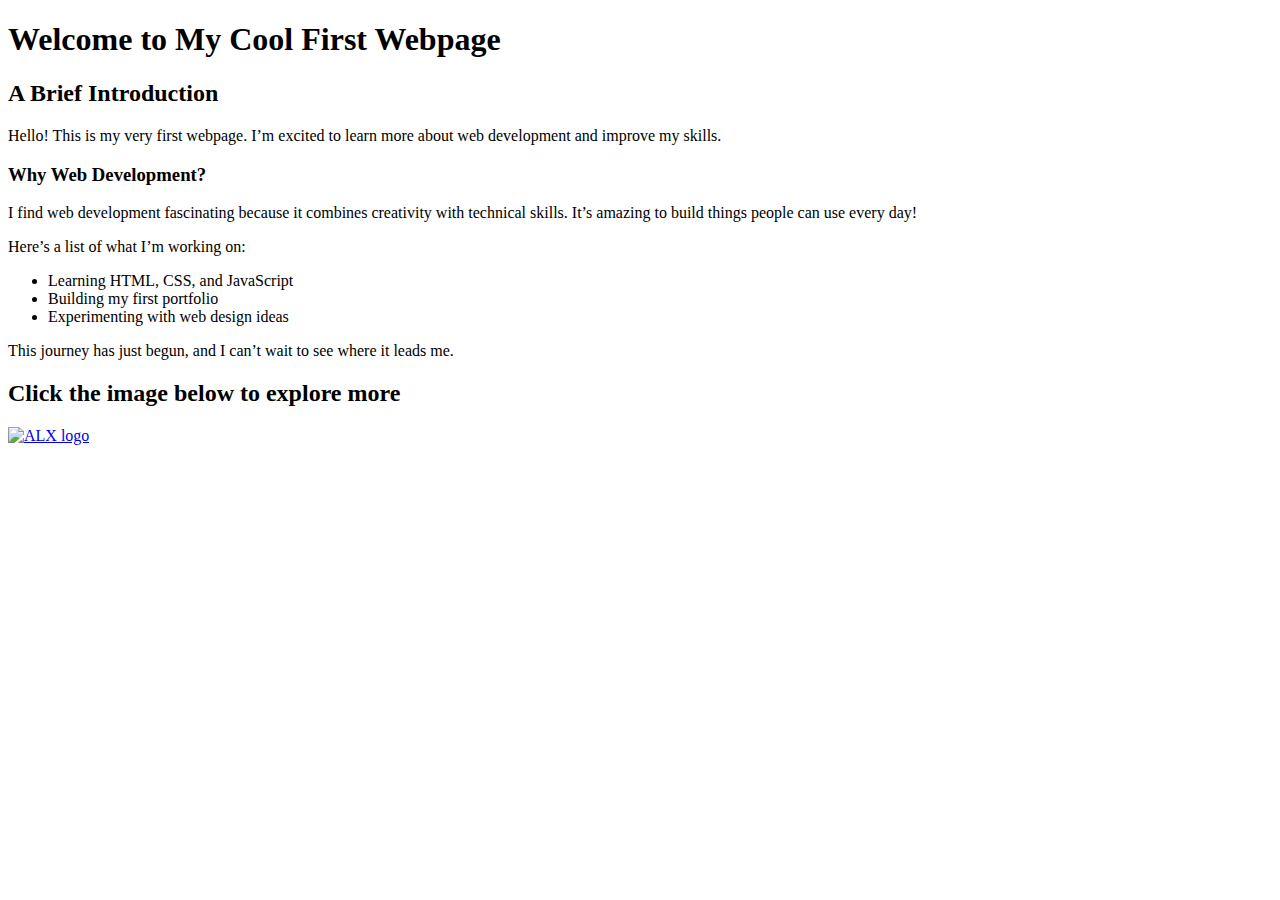
==== html_basic/index.html @ 52527ed3 "Add files via upload" ====
<!DOCTYPE html>
<html lang="en">
<head>
    <meta charset="UTF-8">
    <meta name="viewport" content="width=device-width, initial-scale=1.0">
    <title>My Cool First Webpage</title>
</head>
<body>
    <h1>Welcome to My Cool First Webpage</h1>

    <h2>A Brief Introduction</h2>
    <p>Hello! This is my very first webpage. I’m excited to learn more about web development and improve my skills.</p>

    <h3>Why Web Development?</h3>
    <p>I find web development fascinating because it combines creativity with technical skills. It’s amazing to build things people can use every day!</p>

    <p>Here’s a list of what I’m working on:</p>
    <ul>
        <li>Learning HTML, CSS, and JavaScript</li>
        <li>Building my first portfolio</li>
        <li>Experimenting with web design ideas</li>
    </ul>

    <p>This journey has just begun, and I can’t wait to see where it leads me.</p>

    <h2>Click the image below to explore more</h2>
    <a href="https://www.alxafrica.com/"><img src="https://i.ibb.co/gTDZZT8/ALX-Logo-07.png" alt="ALX logo" style="width:300px;"></a>

</body>
</html>
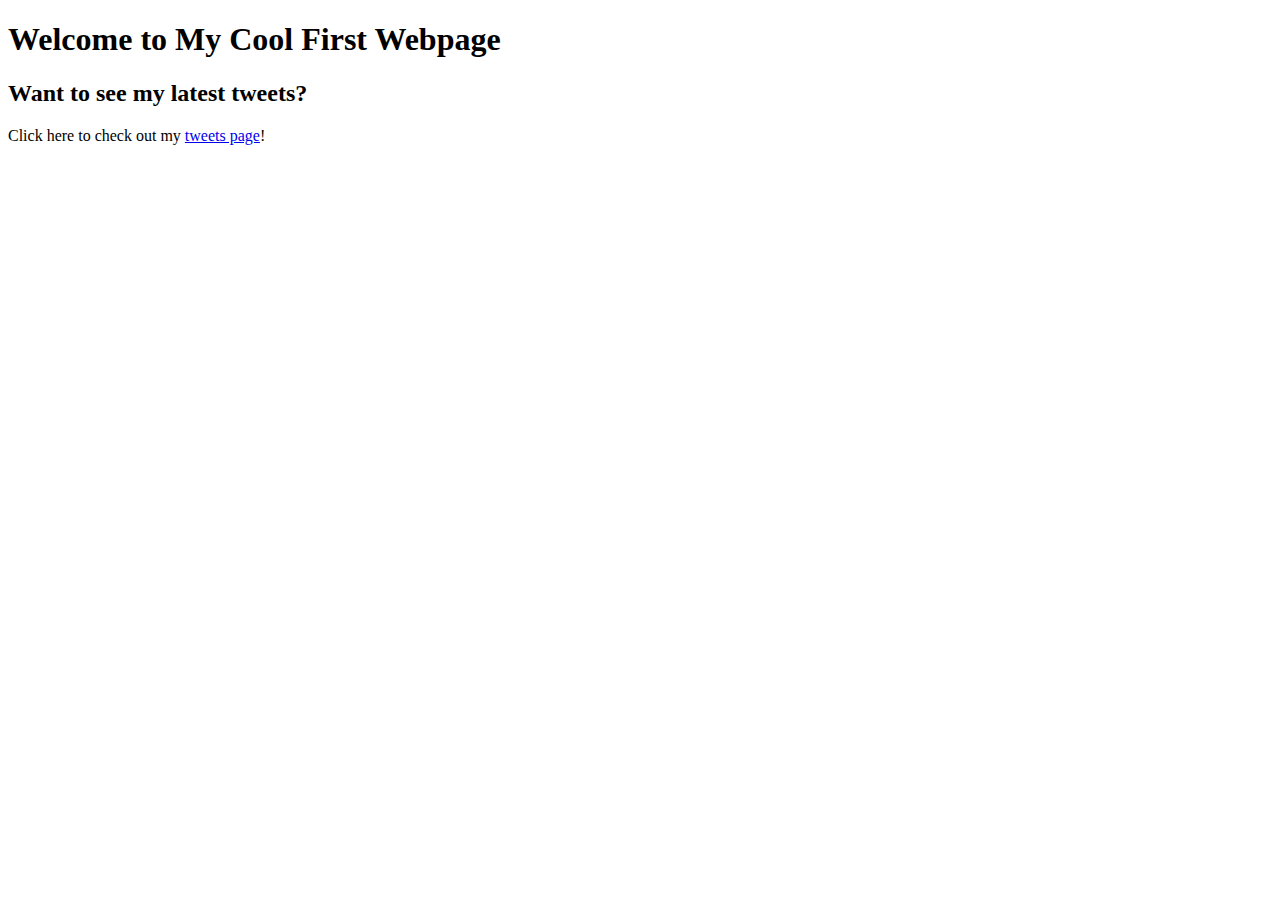
==== commit 9852bae2: "Add files via upload" ====
--- a/html_basic/index.html
+++ b/html_basic/index.html
@@ -8,23 +8,10 @@
 <body>
     <h1>Welcome to My Cool First Webpage</h1>
 
-    <h2>A Brief Introduction</h2>
-    <p>Hello! This is my very first webpage. I’m excited to learn more about web development and improve my skills.</p>
+    <!-- Other content -->
 
-    <h3>Why Web Development?</h3>
-    <p>I find web development fascinating because it combines creativity with technical skills. It’s amazing to build things people can use every day!</p>
-
-    <p>Here’s a list of what I’m working on:</p>
-    <ul>
-        <li>Learning HTML, CSS, and JavaScript</li>
-        <li>Building my first portfolio</li>
-        <li>Experimenting with web design ideas</li>
-    </ul>
-
-    <p>This journey has just begun, and I can’t wait to see where it leads me.</p>
-
-    <h2>Click the image below to explore more</h2>
-    <a href="https://www.alxafrica.com/"><img src="https://i.ibb.co/gTDZZT8/ALX-Logo-07.png" alt="ALX logo" style="width:300px;"></a>
+    <h2>Want to see my latest tweets?</h2>
+    <p>Click here to check out my <a href="tweets.html">tweets page</a>!</p>
 
 </body>
 </html>
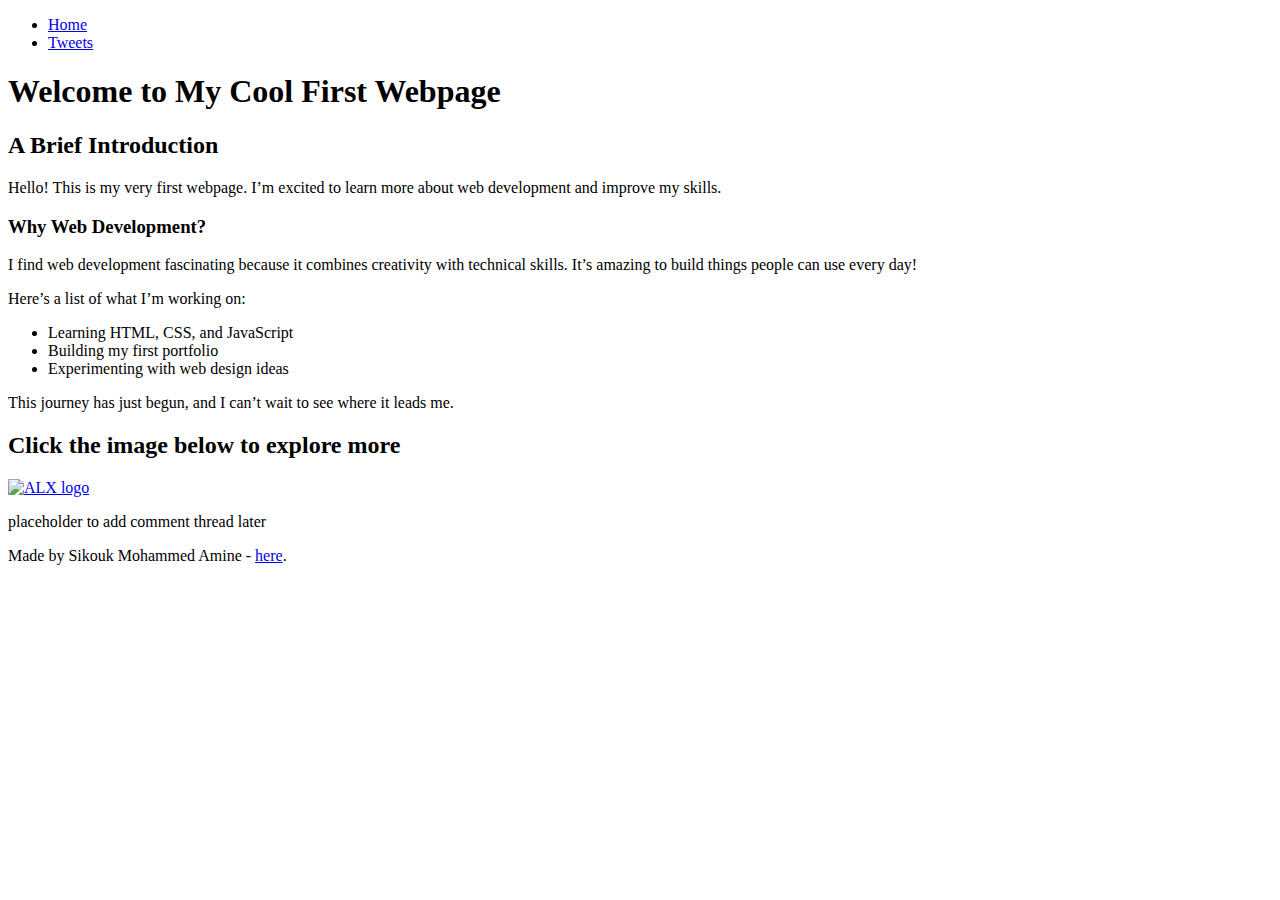
==== commit a4e84b1b: "Update index.html" ====
--- a/html_basic/index.html
+++ b/html_basic/index.html
@@ -6,12 +6,50 @@
     <title>My Cool First Webpage</title>
 </head>
 <body>
-    <h1>Welcome to My Cool First Webpage</h1>
 
-    <!-- Other content -->
+    <!-- Header section -->
+    <header>
+        <nav>
+            <ul>
+                <li><a href="index.html">Home</a></li>
+                <li><a href="tweets.html">Tweets</a></li>
+            </ul>
+        </nav>
+    </header>
 
-    <h2>Want to see my latest tweets?</h2>
-    <p>Click here to check out my <a href="tweets.html">tweets page</a>!</p>
+    <!-- Main content section -->
+    <main>
+        <article>
+            <h1>Welcome to My Cool First Webpage</h1>
+
+            <h2>A Brief Introduction</h2>
+            <p>Hello! This is my very first webpage. I’m excited to learn more about web development and improve my skills.</p>
+
+            <h3>Why Web Development?</h3>
+            <p>I find web development fascinating because it combines creativity with technical skills. It’s amazing to build things people can use every day!</p>
+
+            <p>Here’s a list of what I’m working on:</p>
+            <ul>
+                <li>Learning HTML, CSS, and JavaScript</li>
+                <li>Building my first portfolio</li>
+                <li>Experimenting with web design ideas</li>
+            </ul>
+
+            <p>This journey has just begun, and I can’t wait to see where it leads me.</p>
+
+            <h2>Click the image below to explore more</h2>
+            <a href="https://www.alxafrica.com/"><img src="https://i.ibb.co/gTDZZT8/ALX-Logo-07.png" alt="ALX logo" style="width:300px;"></a>
+        </article>
+
+        <aside>
+            <p>placeholder to add comment thread later</p>
+        </aside>
+    </main>
+
+    <!-- Footer section -->
+    <footer>
+        <p>Made by Sikouk Mohammed Amine - <a href="https://www.linkedin.com/in/sikouyk-mohammed-amine" target="_blank">here</a>.</p>
+    </footer>
 
 </body>
 </html>
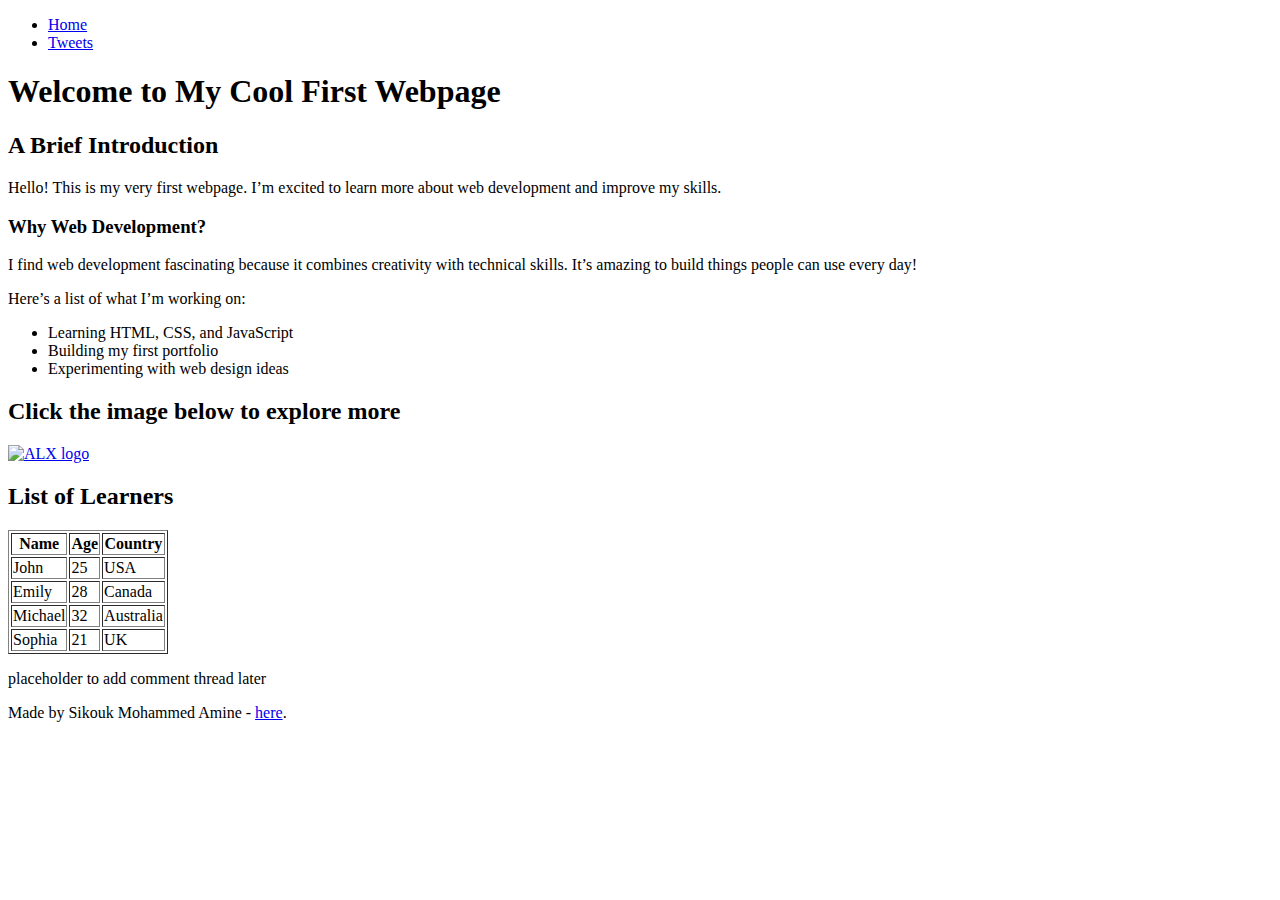
==== commit b3fd0413: "Update index.html" ====
--- a/html_basic/index.html
+++ b/html_basic/index.html
@@ -35,10 +35,42 @@
                 <li>Experimenting with web design ideas</li>
             </ul>
 
-            <p>This journey has just begun, and I can’t wait to see where it leads me.</p>
-
             <h2>Click the image below to explore more</h2>
             <a href="https://www.alxafrica.com/"><img src="https://i.ibb.co/gTDZZT8/ALX-Logo-07.png" alt="ALX logo" style="width:300px;"></a>
+
+            <!-- Table of learners -->
+            <h2>List of Learners</h2>
+            <table border="1">
+                <thead>
+                    <tr>
+                        <th>Name</th>
+                        <th>Age</th>
+                        <th>Country</th>
+                    </tr>
+                </thead>
+                <tbody>
+                    <tr>
+                        <td>John</td>
+                        <td>25</td>
+                        <td>USA</td>
+                    </tr>
+                    <tr>
+                        <td>Emily</td>
+                        <td>28</td>
+                        <td>Canada</td>
+                    </tr>
+                    <tr>
+                        <td>Michael</td>
+                        <td>32</td>
+                        <td>Australia</td>
+                    </tr>
+                    <tr>
+                        <td>Sophia</td>
+                        <td>21</td>
+                        <td>UK</td>
+                    </tr>
+                </tbody>
+            </table>
         </article>
 
         <aside>
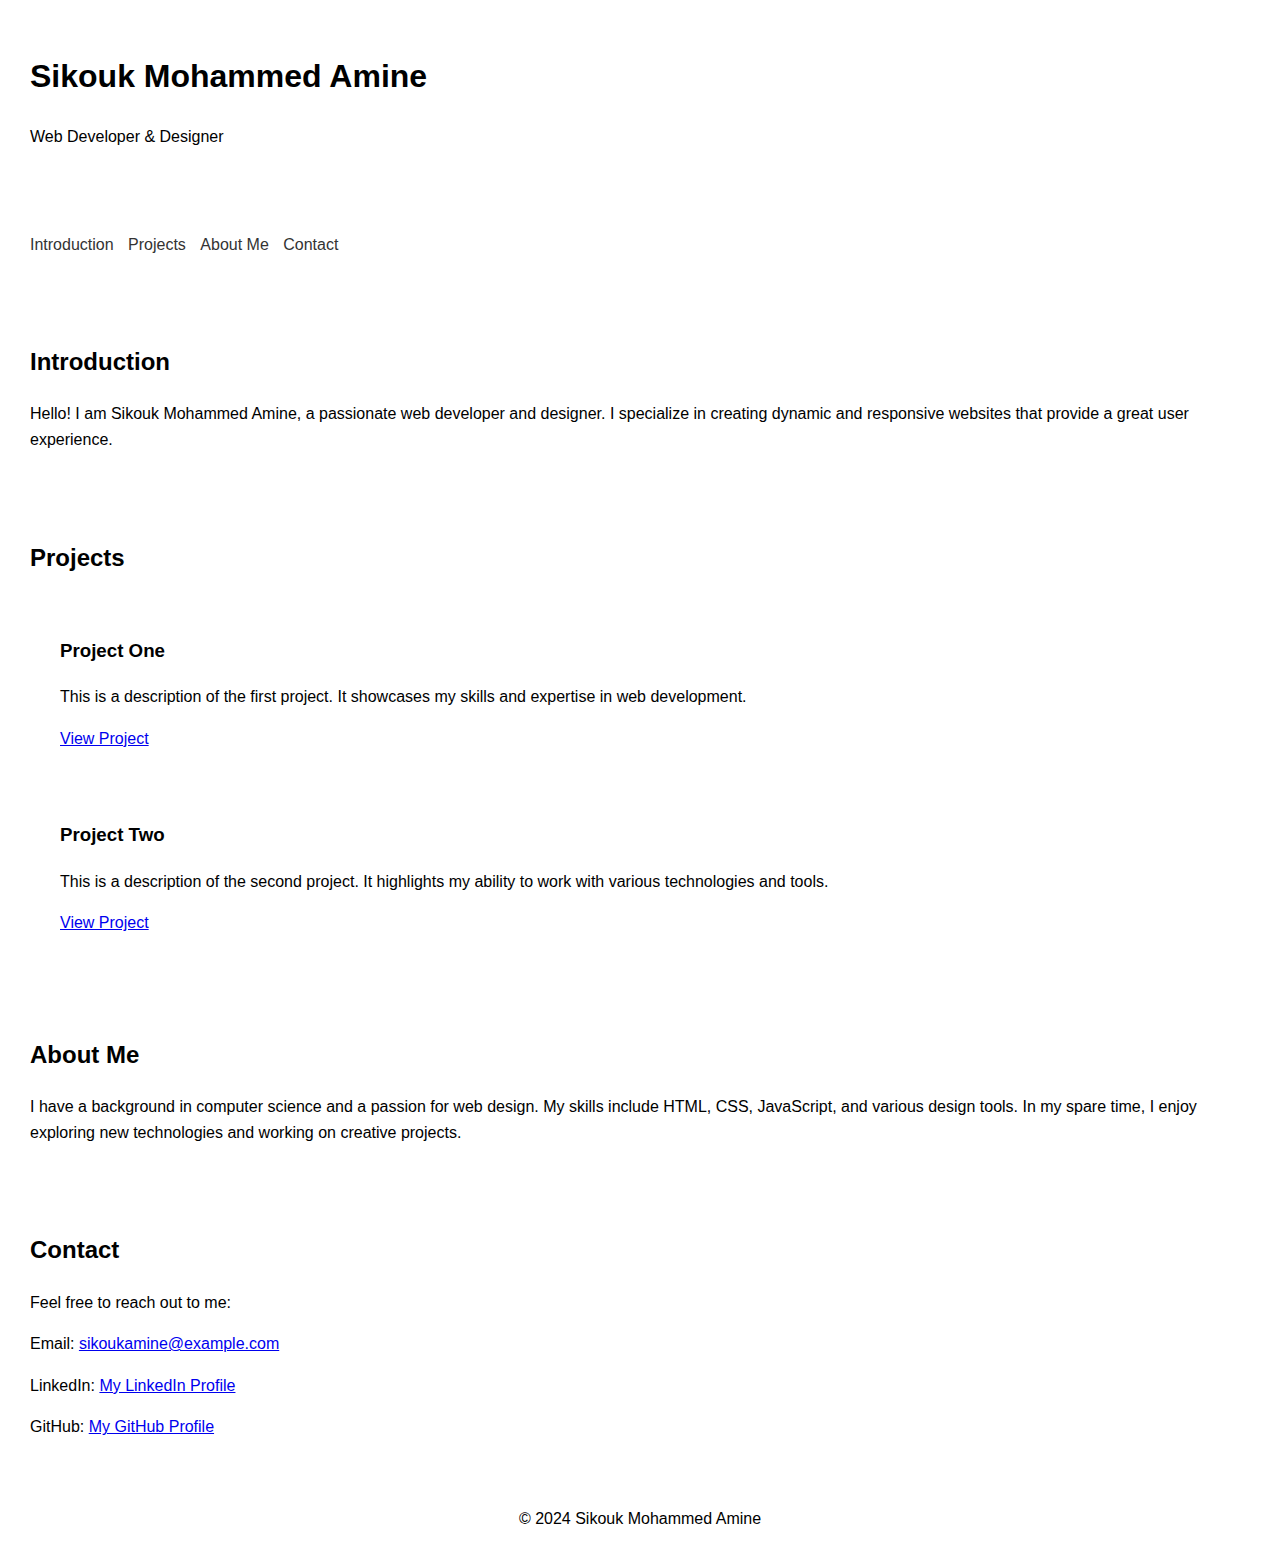
==== commit e3265eb3: "Update index.html" ====
--- a/html_basic/index.html
+++ b/html_basic/index.html
@@ -1,86 +1,95 @@
 <!DOCTYPE html>
 <html lang="en">
 <head>
-    <meta charset="UTF-8">
+    <meta charset="utf-8">
     <meta name="viewport" content="width=device-width, initial-scale=1.0">
-    <title>My Cool First Webpage</title>
+    <title>Sikouk Mohammed Amine - Personal Portfolio</title>
+    <style>
+        body {
+            font-family: Arial, sans-serif;
+            line-height: 1.6;
+            margin: 0;
+            padding: 0;
+        }
+        header, nav, section, article, footer {
+            padding: 20px;
+            margin: 10px;
+        }
+        nav ul {
+            list-style-type: none;
+            padding: 0;
+        }
+        nav ul li {
+            display: inline;
+            margin-right: 10px;
+        }
+        nav ul li a {
+            text-decoration: none;
+            color: #333;
+        }
+        footer p {
+            margin: 0;
+            text-align: center;
+        }
+    </style>
 </head>
 <body>
 
     <!-- Header section -->
     <header>
-        <nav>
-            <ul>
-                <li><a href="index.html">Home</a></li>
-                <li><a href="tweets.html">Tweets</a></li>
-            </ul>
-        </nav>
+        <h1>Sikouk Mohammed Amine</h1>
+        <p>Web Developer & Designer</p>
     </header>
 
-    <!-- Main content section -->
-    <main>
-        <article>
-            <h1>Welcome to My Cool First Webpage</h1>
+    <!-- Navigation bar -->
+    <nav>
+        <ul>
+            <li><a href="#introduction">Introduction</a></li>
+            <li><a href="#projects">Projects</a></li>
+            <li><a href="#about">About Me</a></li>
+            <li><a href="#contact">Contact</a></li>
+        </ul>
+    </nav>
 
-            <h2>A Brief Introduction</h2>
-            <p>Hello! This is my very first webpage. I’m excited to learn more about web development and improve my skills.</p>
+    <!-- Introduction section -->
+    <section id="introduction">
+        <h2>Introduction</h2>
+        <p>Hello! I am Sikouk Mohammed Amine, a passionate web developer and designer. I specialize in creating dynamic and responsive websites that provide a great user experience.</p>
+    </section>
 
-            <h3>Why Web Development?</h3>
-            <p>I find web development fascinating because it combines creativity with technical skills. It’s amazing to build things people can use every day!</p>
+    <!-- Projects section -->
+    <section id="projects">
+        <h2>Projects</h2>
+        <article class="project">
+            <h3>Project One</h3>
+            <p>This is a description of the first project. It showcases my skills and expertise in web development.</p>
+            <a href="https://example.com" target="_blank">View Project</a>
+        </article>
+        <article class="project">
+            <h3>Project Two</h3>
+            <p>This is a description of the second project. It highlights my ability to work with various technologies and tools.</p>
+            <a href="https://example.com" target="_blank">View Project</a>
+        </article>
+    </section>
 
-            <p>Here’s a list of what I’m working on:</p>
-            <ul>
-                <li>Learning HTML, CSS, and JavaScript</li>
-                <li>Building my first portfolio</li>
-                <li>Experimenting with web design ideas</li>
-            </ul>
+    <!-- About Me section -->
+    <section id="about">
+        <h2>About Me</h2>
+        <p>I have a background in computer science and a passion for web design. My skills include HTML, CSS, JavaScript, and various design tools. In my spare time, I enjoy exploring new technologies and working on creative projects.</p>
+    </section>
 
-            <h2>Click the image below to explore more</h2>
-            <a href="https://www.alxafrica.com/"><img src="https://i.ibb.co/gTDZZT8/ALX-Logo-07.png" alt="ALX logo" style="width:300px;"></a>
-
-            <!-- Table of learners -->
-            <h2>List of Learners</h2>
-            <table border="1">
-                <thead>
-                    <tr>
-                        <th>Name</th>
-                        <th>Age</th>
-                        <th>Country</th>
-                    </tr>
-                </thead>
-                <tbody>
-                    <tr>
-                        <td>John</td>
-                        <td>25</td>
-                        <td>USA</td>
-                    </tr>
-                    <tr>
-                        <td>Emily</td>
-                        <td>28</td>
-                        <td>Canada</td>
-                    </tr>
-                    <tr>
-                        <td>Michael</td>
-                        <td>32</td>
-                        <td>Australia</td>
-                    </tr>
-                    <tr>
-                        <td>Sophia</td>
-                        <td>21</td>
-                        <td>UK</td>
-                    </tr>
-                </tbody>
-            </table>
-        </article>
-
-        <aside>
-            <p>placeholder to add comment thread later</p>
-        </aside>
-    </main>
+    <!-- Contact section -->
+    <section id="contact">
+        <h2>Contact</h2>
+        <p>Feel free to reach out to me:</p>
+        <p>Email: <a href="mailto:sikoukamine@example.com">sikoukamine@example.com</a></p>
+        <p>LinkedIn: <a href="https://www.linkedin.com/in/sikouyk-mohammed-amine" target="_blank">My LinkedIn Profile</a></p>
+        <p>GitHub: <a href="https://github.com/Sikoukamine" target="_blank">My GitHub Profile</a></p>
+    </section>
 
     <!-- Footer section -->
     <footer>
-        <p>Made by Sikouk Mohammed Amine - <a href="https://www.linkedin.com/in/sikouyk-mohammed-amine" target="_blank">here</a>.</p>
+        <p>&copy; 2024 Sikouk Mohammed Amine</p>
     </footer>
 
 </body>
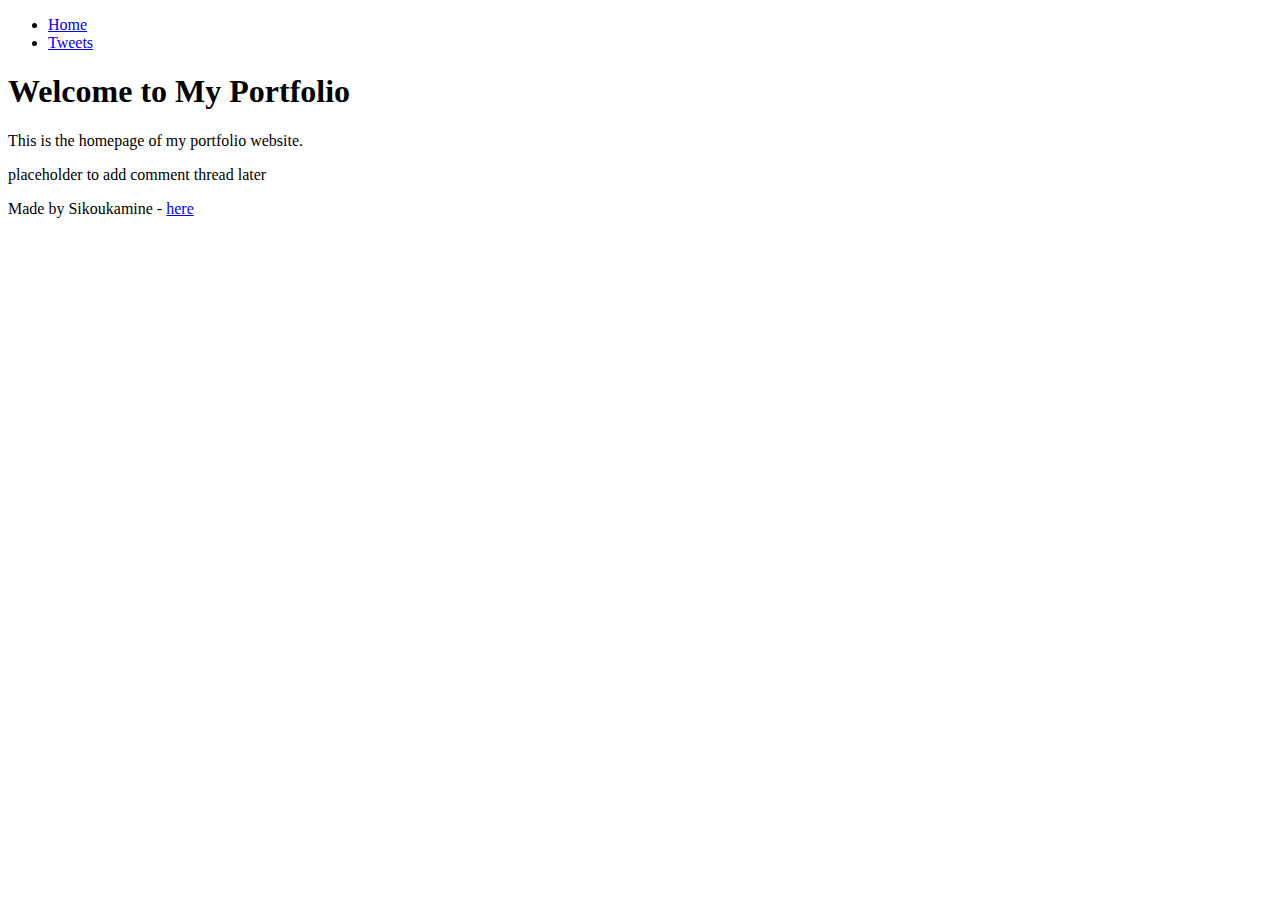
==== commit b466df4f: "Update index.html" ====
--- a/html_basic/index.html
+++ b/html_basic/index.html
@@ -1,96 +1,36 @@
 <!DOCTYPE html>
 <html lang="en">
 <head>
-    <meta charset="utf-8">
+    <meta charset="UTF-8">
     <meta name="viewport" content="width=device-width, initial-scale=1.0">
-    <title>Sikouk Mohammed Amine - Personal Portfolio</title>
-    <style>
-        body {
-            font-family: Arial, sans-serif;
-            line-height: 1.6;
-            margin: 0;
-            padding: 0;
-        }
-        header, nav, section, article, footer {
-            padding: 20px;
-            margin: 10px;
-        }
-        nav ul {
-            list-style-type: none;
-            padding: 0;
-        }
-        nav ul li {
-            display: inline;
-            margin-right: 10px;
-        }
-        nav ul li a {
-            text-decoration: none;
-            color: #333;
-        }
-        footer p {
-            margin: 0;
-            text-align: center;
-        }
-    </style>
+    <title>My Portfolio - Index</title>
 </head>
 <body>
-
-    <!-- Header section -->
+    <!-- Header with navigation links -->
     <header>
-        <h1>Sikouk Mohammed Amine</h1>
-        <p>Web Developer & Designer</p>
+        <ul>
+            <li><a href="index.html">Home</a></li>
+            <li><a href="tweets.html">Tweets</a></li>
+        </ul>
     </header>
 
-    <!-- Navigation bar -->
-    <nav>
-        <ul>
-            <li><a href="#introduction">Introduction</a></li>
-            <li><a href="#projects">Projects</a></li>
-            <li><a href="#about">About Me</a></li>
-            <li><a href="#contact">Contact</a></li>
-        </ul>
-    </nav>
+    <!-- Main content area -->
+    <main>
+        <!-- Article section for the webpage's main content -->
+        <article>
+            <h1>Welcome to My Portfolio</h1>
+            <p>This is the homepage of my portfolio website.</p>
+        </article>
 
-    <!-- Introduction section -->
-    <section id="introduction">
-        <h2>Introduction</h2>
-        <p>Hello! I am Sikouk Mohammed Amine, a passionate web developer and designer. I specialize in creating dynamic and responsive websites that provide a great user experience.</p>
-    </section>
-
-    <!-- Projects section -->
-    <section id="projects">
-        <h2>Projects</h2>
-        <article class="project">
-            <h3>Project One</h3>
-            <p>This is a description of the first project. It showcases my skills and expertise in web development.</p>
-            <a href="https://example.com" target="_blank">View Project</a>
-        </article>
-        <article class="project">
-            <h3>Project Two</h3>
-            <p>This is a description of the second project. It highlights my ability to work with various technologies and tools.</p>
-            <a href="https://example.com" target="_blank">View Project</a>
-        </article>
-    </section>
-
-    <!-- About Me section -->
-    <section id="about">
-        <h2>About Me</h2>
-        <p>I have a background in computer science and a passion for web design. My skills include HTML, CSS, JavaScript, and various design tools. In my spare time, I enjoy exploring new technologies and working on creative projects.</p>
-    </section>
-
-    <!-- Contact section -->
-    <section id="contact">
-        <h2>Contact</h2>
-        <p>Feel free to reach out to me:</p>
-        <p>Email: <a href="mailto:sikoukamine@example.com">sikoukamine@example.com</a></p>
-        <p>LinkedIn: <a href="https://www.linkedin.com/in/sikouyk-mohammed-amine" target="_blank">My LinkedIn Profile</a></p>
-        <p>GitHub: <a href="https://github.com/Sikoukamine" target="_blank">My GitHub Profile</a></p>
-    </section>
+        <!-- Aside section as a placeholder -->
+        <aside>
+            <p>placeholder to add comment thread later</p>
+        </aside>
+    </main>
 
     <!-- Footer section -->
     <footer>
-        <p>&copy; 2024 Sikouk Mohammed Amine</p>
+        <p>Made by Sikoukamine - <a href="https://github.com/Sikoukamine" target="_blank">here</a></p>
     </footer>
-
 </body>
 </html>
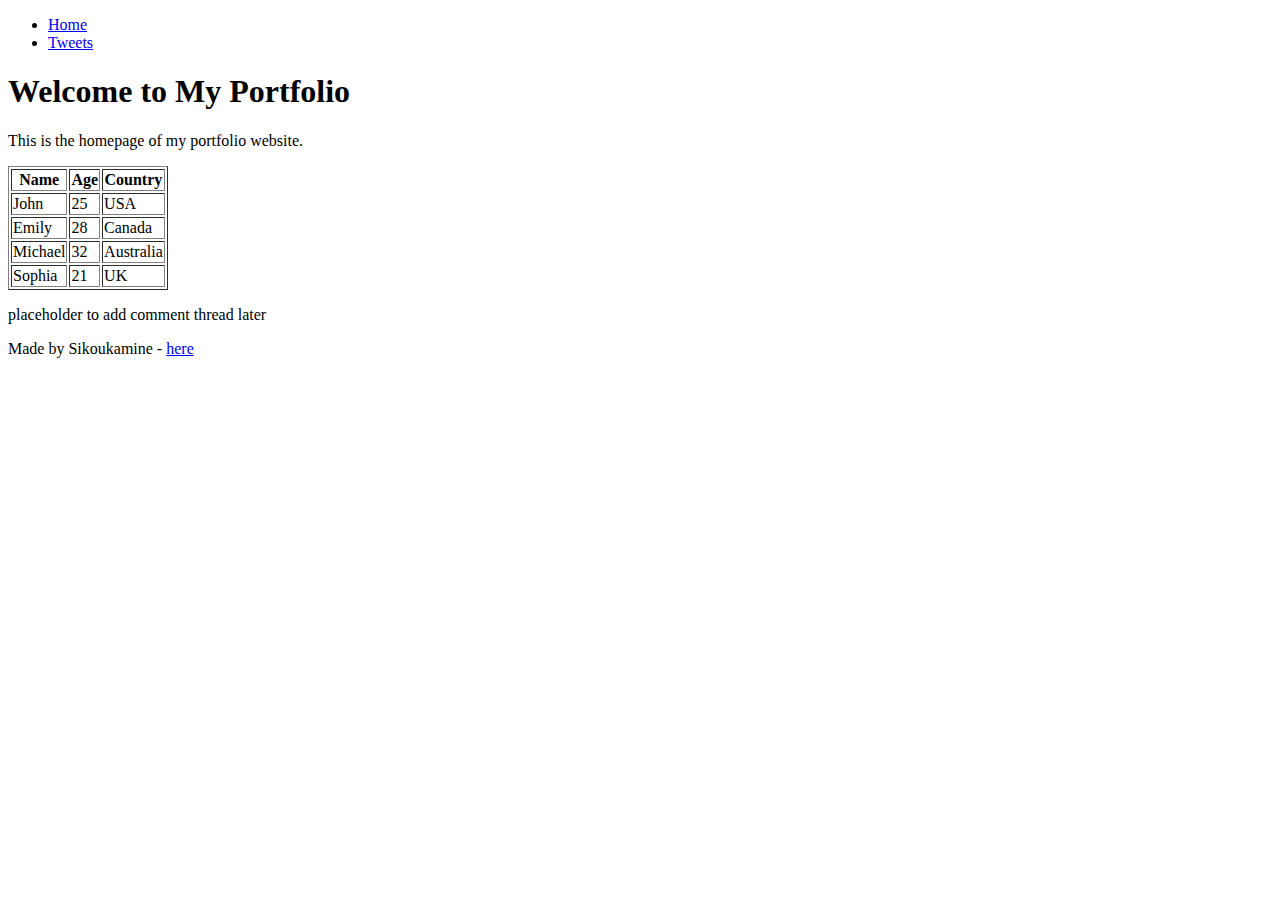
==== commit cde49a52: "Update index.html" ====
--- a/html_basic/index.html
+++ b/html_basic/index.html
@@ -20,6 +20,41 @@
         <article>
             <h1>Welcome to My Portfolio</h1>
             <p>This is the homepage of my portfolio website.</p>
+
+            <!-- Table of learners added before the closing article tag -->
+            <table border="1">
+                <!-- Table header -->
+                <thead>
+                    <tr>
+                        <th>Name</th>
+                        <th>Age</th>
+                        <th>Country</th>
+                    </tr>
+                </thead>
+                <!-- Table body -->
+                <tbody>
+                    <tr>
+                        <td>John</td>
+                        <td>25</td>
+                        <td>USA</td>
+                    </tr>
+                    <tr>
+                        <td>Emily</td>
+                        <td>28</td>
+                        <td>Canada</td>
+                    </tr>
+                    <tr>
+                        <td>Michael</td>
+                        <td>32</td>
+                        <td>Australia</td>
+                    </tr>
+                    <tr>
+                        <td>Sophia</td>
+                        <td>21</td>
+                        <td>UK</td>
+                    </tr>
+                </tbody>
+            </table>
         </article>
 
         <!-- Aside section as a placeholder -->
